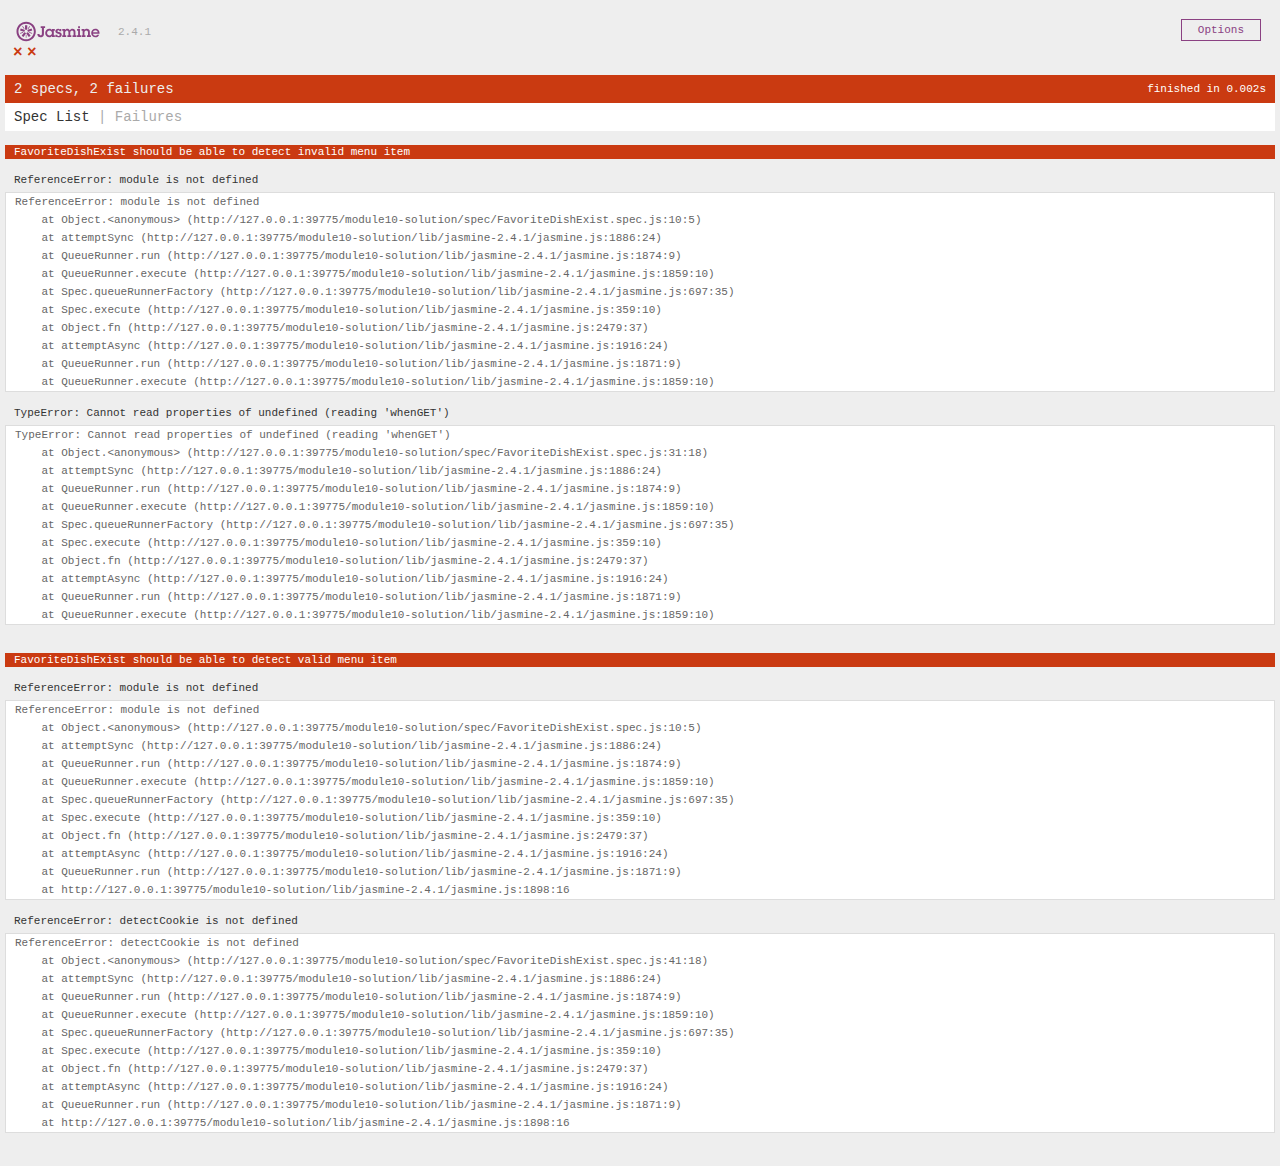
==== module10-solution/SpecRunner.html @ 166a2afe "Added test files" ====
<!DOCTYPE html>
<html>
<head>
  <meta charset="utf-8">
  <title>Jasmine Spec Runner v2.4.1</title>

  <link rel="shortcut icon" type="image/png" href="lib/jasmine-2.4.1/jasmine_favicon.png">
  <link rel="stylesheet" href="lib/jasmine-2.4.1/jasmine.css">

  <script src="lib/jasmine-2.4.1/jasmine.js"></script>
  <script src="lib/jasmine-2.4.1/jasmine-html.js"></script>
  <script src="lib/jasmine-2.4.1/boot.js"></script>

  <!-- include source files here... -->
  <script src="src/public/signup/signup.controller.js"></script>

  <!-- include spec files here... -->
  <script src="spec/FavoriteDishExist.spec.js"></script>

</head>

<body>
</body>
</html>
---- module10-solution/lib/jasmine-2.4.1/jasmine.css ----
body { overflow-y: scroll; }

.jasmine_html-reporter { background-color: #eee; padding: 5px; margin: -8px; font-size: 11px; font-family: Monaco, "Lucida Console", monospace; line-height: 14px; color: #333; }
.jasmine_html-reporter a { text-decoration: none; }
.jasmine_html-reporter a:hover { text-decoration: underline; }
.jasmine_html-reporter p, .jasmine_html-reporter h1, .jasmine_html-reporter h2, .jasmine_html-reporter h3, .jasmine_html-reporter h4, .jasmine_html-reporter h5, .jasmine_html-reporter h6 { margin: 0; line-height: 14px; }
.jasmine_html-reporter .jasmine-banner, .jasmine_html-reporter .jasmine-symbol-summary, .jasmine_html-reporter .jasmine-summary, .jasmine_html-reporter .jasmine-result-message, .jasmine_html-reporter .jasmine-spec .jasmine-description, .jasmine_html-reporter .jasmine-spec-detail .jasmine-description, .jasmine_html-reporter .jasmine-alert .jasmine-bar, .jasmine_html-reporter .jasmine-stack-trace { padding-left: 9px; padding-right: 9px; }
.jasmine_html-reporter .jasmine-banner { position: relative; }
.jasmine_html-reporter .jasmine-banner .jasmine-title { background: url('[data-uri]') no-repeat; background: url('[data-uri]') no-repeat, none; -moz-background-size: 100%; -o-background-size: 100%; -webkit-background-size: 100%; background-size: 100%; display: block; float: left; width: 90px; height: 25px; }
.jasmine_html-reporter .jasmine-banner .jasmine-version { margin-left: 14px; position: relative; top: 6px; }
.jasmine_html-reporter #jasmine_content { position: fixed; right: 100%; }
.jasmine_html-reporter .jasmine-version { color: #aaa; }
.jasmine_html-reporter .jasmine-banner { margin-top: 14px; }
.jasmine_html-reporter .jasmine-duration { color: #fff; float: right; line-height: 28px; padding-right: 9px; }
.jasmine_html-reporter .jasmine-symbol-summary { overflow: hidden; *zoom: 1; margin: 14px 0; }
.jasmine_html-reporter .jasmine-symbol-summary li { display: inline-block; height: 10px; width: 14px; font-size: 16px; }
.jasmine_html-reporter .jasmine-symbol-summary li.jasmine-passed { font-size: 14px; }
.jasmine_html-reporter .jasmine-symbol-summary li.jasmine-passed:before { color: #007069; content: "\02022"; }
.jasmine_html-reporter .jasmine-symbol-summary li.jasmine-failed { line-height: 9px; }
.jasmine_html-reporter .jasmine-symbol-summary li.jasmine-failed:before { color: #ca3a11; content: "\d7"; font-weight: bold; margin-left: -1px; }
.jasmine_html-reporter .jasmine-symbol-summary li.jasmine-disabled { font-size: 14px; }
.jasmine_html-reporter .jasmine-symbol-summary li.jasmine-disabled:before { color: #bababa; content: "\02022"; }
.jasmine_html-reporter .jasmine-symbol-summary li.jasmine-pending { line-height: 17px; }
.jasmine_html-reporter .jasmine-symbol-summary li.jasmine-pending:before { color: #ba9d37; content: "*"; }
.jasmine_html-reporter .jasmine-symbol-summary li.jasmine-empty { font-size: 14px; }
.jasmine_html-reporter .jasmine-symbol-summary li.jasmine-empty:before { color: #ba9d37; content: "\02022"; }
.jasmine_html-reporter .jasmine-run-options { float: right; margin-right: 5px; border: 1px solid #8a4182; color: #8a4182; position: relative; line-height: 20px; }
.jasmine_html-reporter .jasmine-run-options .jasmine-trigger { cursor: pointer; padding: 8px 16px; }
.jasmine_html-reporter .jasmine-run-options .jasmine-payload { position: absolute; display: none; right: -1px; border: 1px solid #8a4182; background-color: #eee; white-space: nowrap; padding: 4px 8px; }
.jasmine_html-reporter .jasmine-run-options .jasmine-payload.jasmine-open { display: block; }
.jasmine_html-reporter .jasmine-bar { line-height: 28px; font-size: 14px; display: block; color: #eee; }
.jasmine_html-reporter .jasmine-bar.jasmine-failed { background-color: #ca3a11; }
.jasmine_html-reporter .jasmine-bar.jasmine-passed { background-color: #007069; }
.jasmine_html-reporter .jasmine-bar.jasmine-skipped { background-color: #bababa; }
.jasmine_html-reporter .jasmine-bar.jasmine-errored { background-color: #ca3a11; }
.jasmine_html-reporter .jasmine-bar.jasmine-menu { background-color: #fff; color: #aaa; }
.jasmine_html-reporter .jasmine-bar.jasmine-menu a { color: #333; }
.jasmine_html-reporter .jasmine-bar a { color: white; }
.jasmine_html-reporter.jasmine-spec-list .jasmine-bar.jasmine-menu.jasmine-failure-list, .jasmine_html-reporter.jasmine-spec-list .jasmine-results .jasmine-failures { display: none; }
.jasmine_html-reporter.jasmine-failure-list .jasmine-bar.jasmine-menu.jasmine-spec-list, .jasmine_html-reporter.jasmine-failure-list .jasmine-summary { display: none; }
.jasmine_html-reporter .jasmine-results { margin-top: 14px; }
.jasmine_html-reporter .jasmine-summary { margin-top: 14px; }
.jasmine_html-reporter .jasmine-summary ul { list-style-type: none; margin-left: 14px; padding-top: 0; padding-left: 0; }
.jasmine_html-reporter .jasmine-summary ul.jasmine-suite { margin-top: 7px; margin-bottom: 7px; }
.jasmine_html-reporter .jasmine-summary li.jasmine-passed a { color: #007069; }
.jasmine_html-reporter .jasmine-summary li.jasmine-failed a { color: #ca3a11; }
.jasmine_html-reporter .jasmine-summary li.jasmine-empty a { color: #ba9d37; }
.jasmine_html-reporter .jasmine-summary li.jasmine-pending a { color: #ba9d37; }
.jasmine_html-reporter .jasmine-summary li.jasmine-disabled a { color: #bababa; }
.jasmine_html-reporter .jasmine-description + .jasmine-suite { margin-top: 0; }
.jasmine_html-reporter .jasmine-suite { margin-top: 14px; }
.jasmine_html-reporter .jasmine-suite a { color: #333; }
.jasmine_html-reporter .jasmine-failures .jasmine-spec-detail { margin-bottom: 28px; }
.jasmine_html-reporter .jasmine-failures .jasmine-spec-detail .jasmine-description { background-color: #ca3a11; }
.jasmine_html-reporter .jasmine-failures .jasmine-spec-detail .jasmine-description a { color: white; }
.jasmine_html-reporter .jasmine-result-message { padding-top: 14px; color: #333; white-space: pre; }
.jasmine_html-reporter .jasmine-result-message span.jasmine-result { display: block; }
.jasmine_html-reporter .jasmine-stack-trace { margin: 5px 0 0 0; max-height: 224px; overflow: auto; line-height: 18px; color: #666; border: 1px solid #ddd; background: white; white-space: pre; }
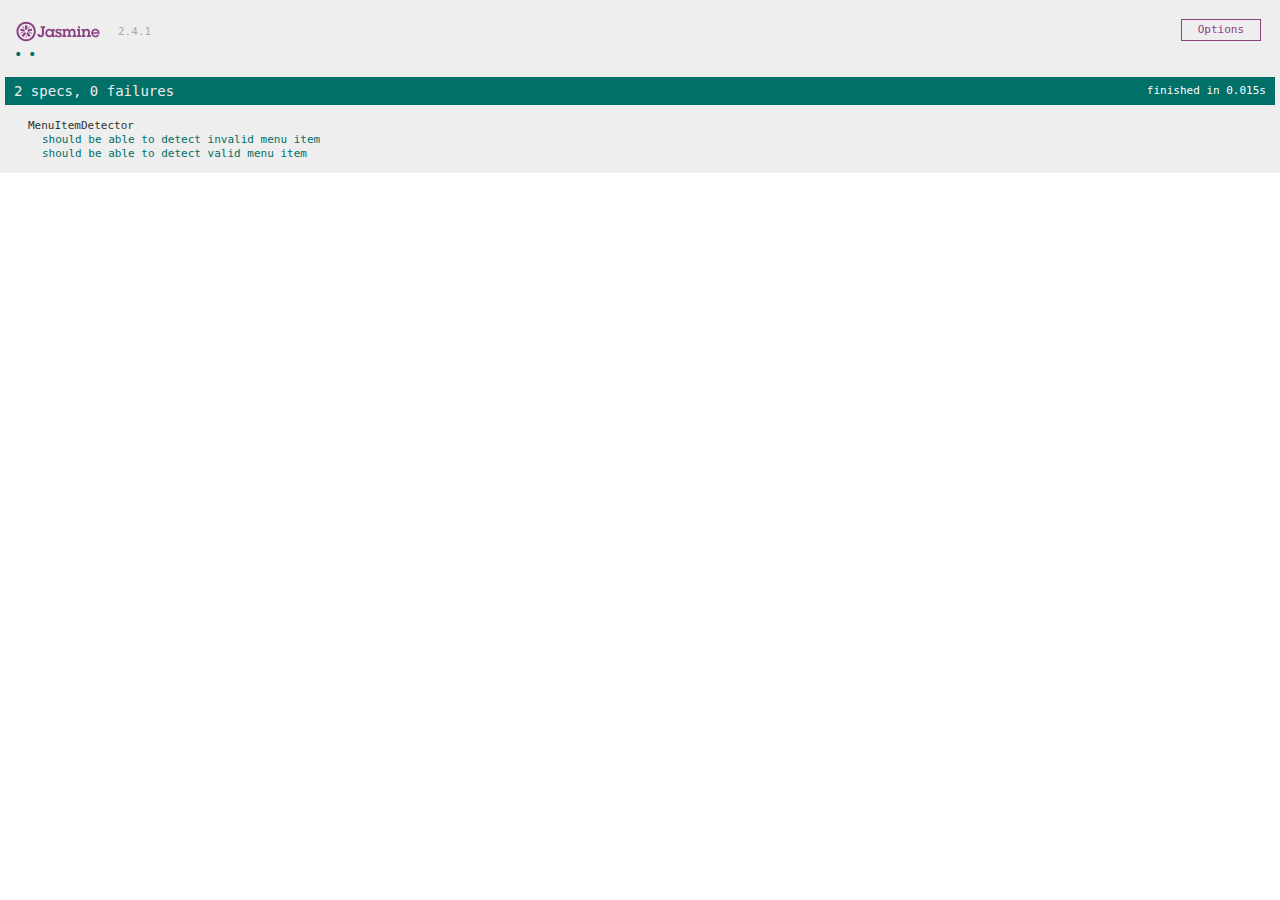
==== commit 8ea2436c: "updated test file" ====
--- a/module10-solution/SpecRunner.html
+++ b/module10-solution/SpecRunner.html
@@ -12,10 +12,32 @@
   <script src="lib/jasmine-2.4.1/boot.js"></script>
 
   <!-- include source files here... -->
+  <script src="lib/angular.min.js"></script>
+  <script src="lib/angular-ui-router.min.js"></script>
+  <script src="lib/angular-mocks.js"></script>
+
+  <!-- Main Restaurant Module -->
+  <script src="src/restaurant.module.js"></script>
+
+  <!-- Common Module -->
+  <script src="src/common/common.module.js"></script>
+  <script src="src/common/loading/loading.component.js"></script>
+  <script src="src/common/loading/loading.interceptor.js"></script>
+  <script src="src/common/menu.service.js"></script>
+  <script src="src/common/user-preferences.service.js"></script>
+
+  <!-- Public Module -->
+  <script src="src/public/public.module.js"></script>
+  <script src="src/public/public.routes.js"></script>
+  <script src="src/public/menu/menu.controller.js"></script>
+  <script src="src/public/menu-category/menu-category.component.js"></script>
+  <script src="src/public/menu-items/menu-items.controller.js"></script>
+  <script src="src/public/menu-item/menu-item.component.js"></script>
   <script src="src/public/signup/signup.controller.js"></script>
+  <script src="src/public/info/info.controller.js"></script>
 
   <!-- include spec files here... -->
-  <script src="spec/FavoriteDishExist.spec.js"></script>
+  <script src="spec/MenuItemDetector.spec.js"></script>
 
 </head>
 
